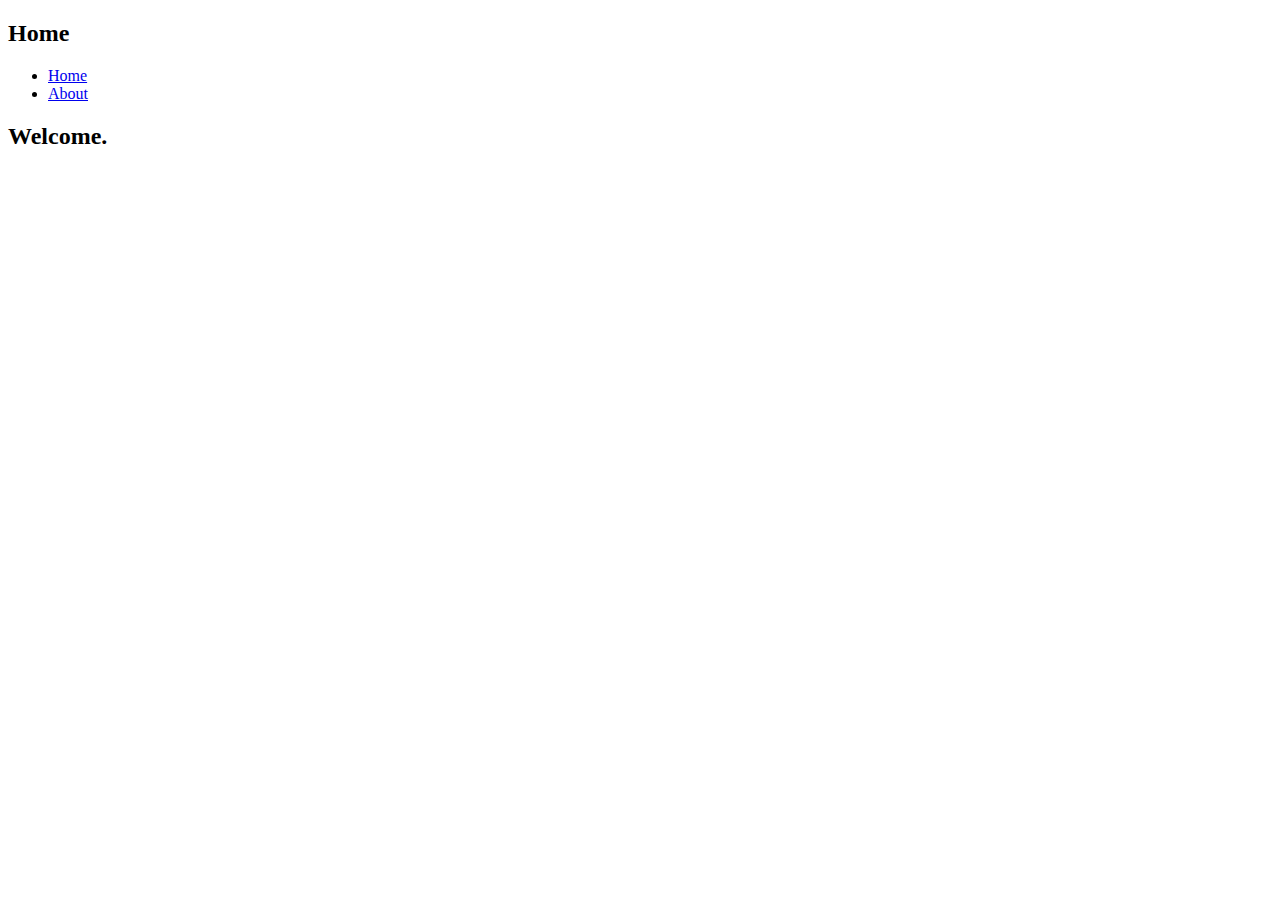
==== index.html @ b5085b0b "Upload index.html" ====
<!DOCTYPE html>
<html>
  <head>
    <title>Home</title>
    <meta http-equiv="Content-Type" content="text/html; charset=utf-8">
    <meta name="author" content="SD36">
    <link rel="stylesheet" type="text/css" href="site.css">
  </head>
  <body>
    <div id="banner">
      <h2>Home</h2>
    </div>
    <ul id="nav">
      <li><a href="index.html">Home</a></li>
      <li><a href="about.html">About</a></li>
    </ul>
    <div id="content">
      <h2>Welcome.</h2>
    </div>
  </body>
</html>
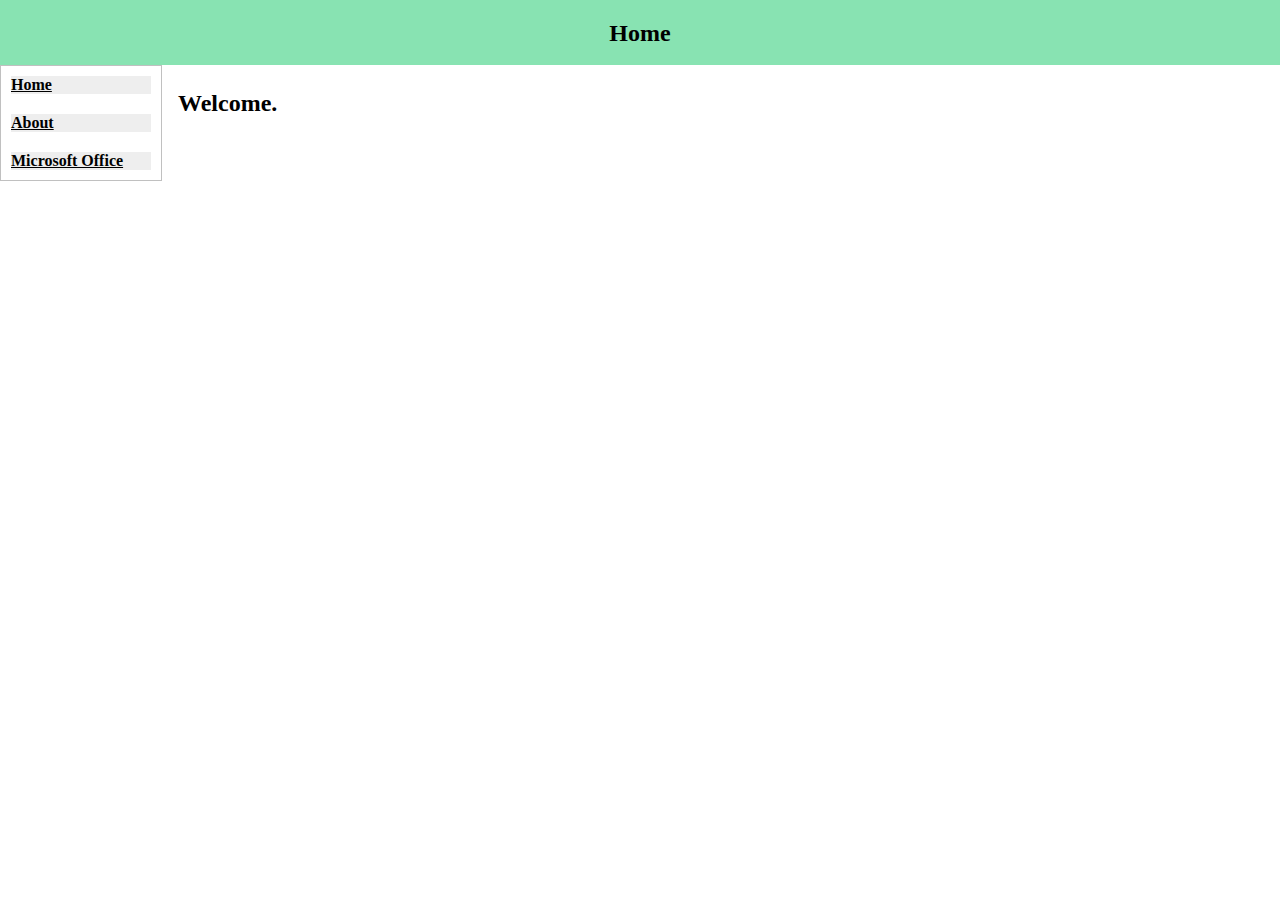
==== commit 82441de6: "fix index.html and add free.html" ====
--- a/index.html
+++ b/index.html
@@ -13,6 +13,7 @@
     <ul id="nav">
       <li><a href="index.html">Home</a></li>
       <li><a href="about.html">About</a></li>
+      <li><a href="free.html">Microsoft Office</a></li>
     </ul>
     <div id="content">
       <h2>Welcome.</h2>
--- a/site.css
+++ b/site.css
@@ -0,0 +1,9 @@
+#banner {position:absolute; left:0px; right:0px; top:0px; height:65px; background-color:#88E3B2; text-align:center;}
+#content {margin-left:165px; margin-top:65px; padding:5px 5px; font-size:16px;}
+#nav {position:absolute; margin-top:0px; left:0px; font-size:16px; padding:0; border:1px solid silver; background-color:#FFFFFF; text-align:left; width:160px;}
+#nav li {list-style:none; margin:0; padding:10px;}
+#nav a {display:block; font-weight:bold;}
+#nav a:link {color:#000000; background-color:#EEEEEE;}
+#nav a:visited {color:#666666; background-color:#EEEEEE;}
+#nav a:hover {color:#000000; background-color:#FFFFFF;}
+#nav a:active {color:#FFFFFF; background-color:#808080;}
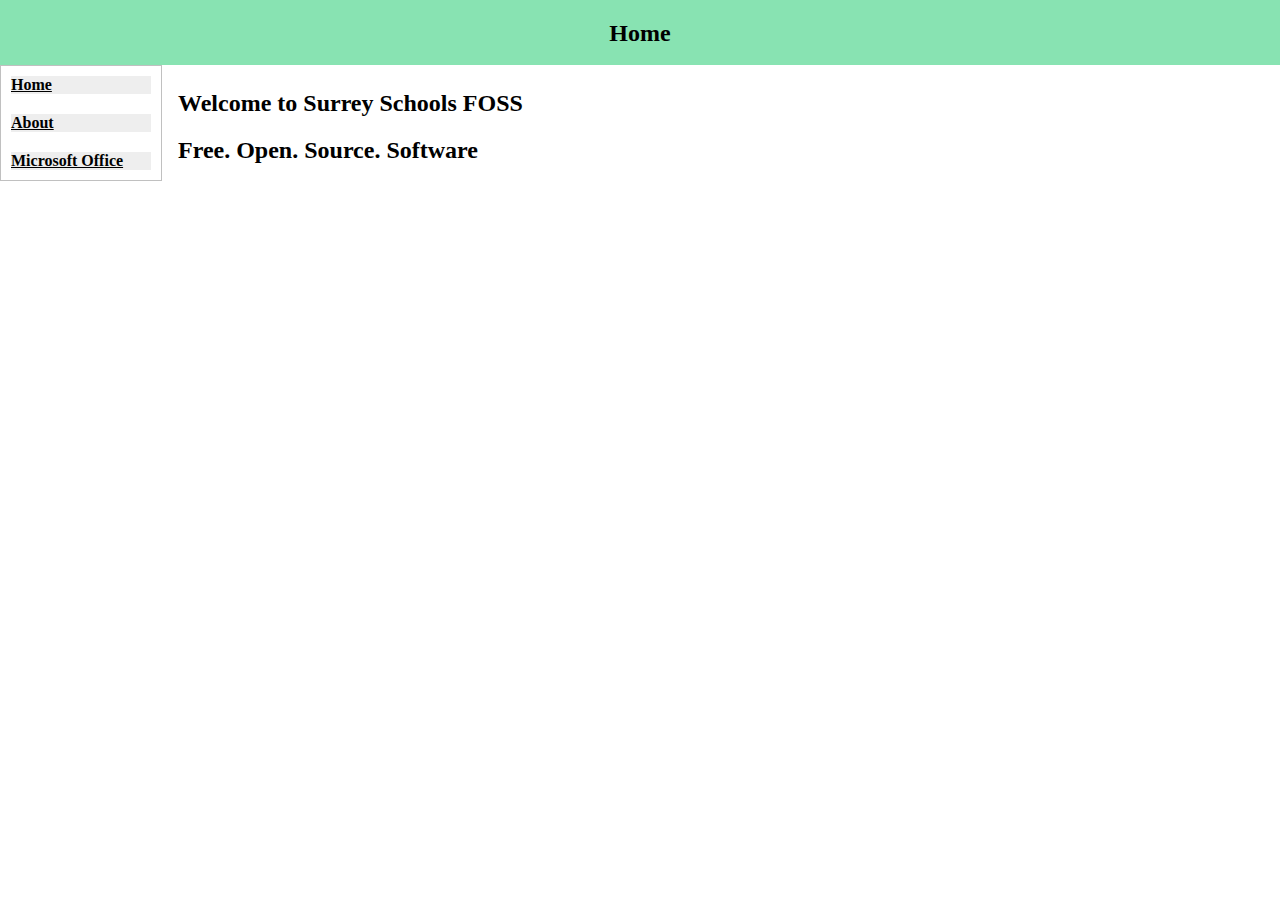
==== commit d2d24d50: "add h2 (2) lines" ====
--- a/index.html
+++ b/index.html
@@ -16,7 +16,8 @@
       <li><a href="free.html">Microsoft Office</a></li>
     </ul>
     <div id="content">
-      <h2>Welcome.</h2>
+      <h2>Welcome to Surrey Schools FOSS</h2>
+      <h2>Free. Open. Source. Software</h2>
     </div>
   </body>
 </html>
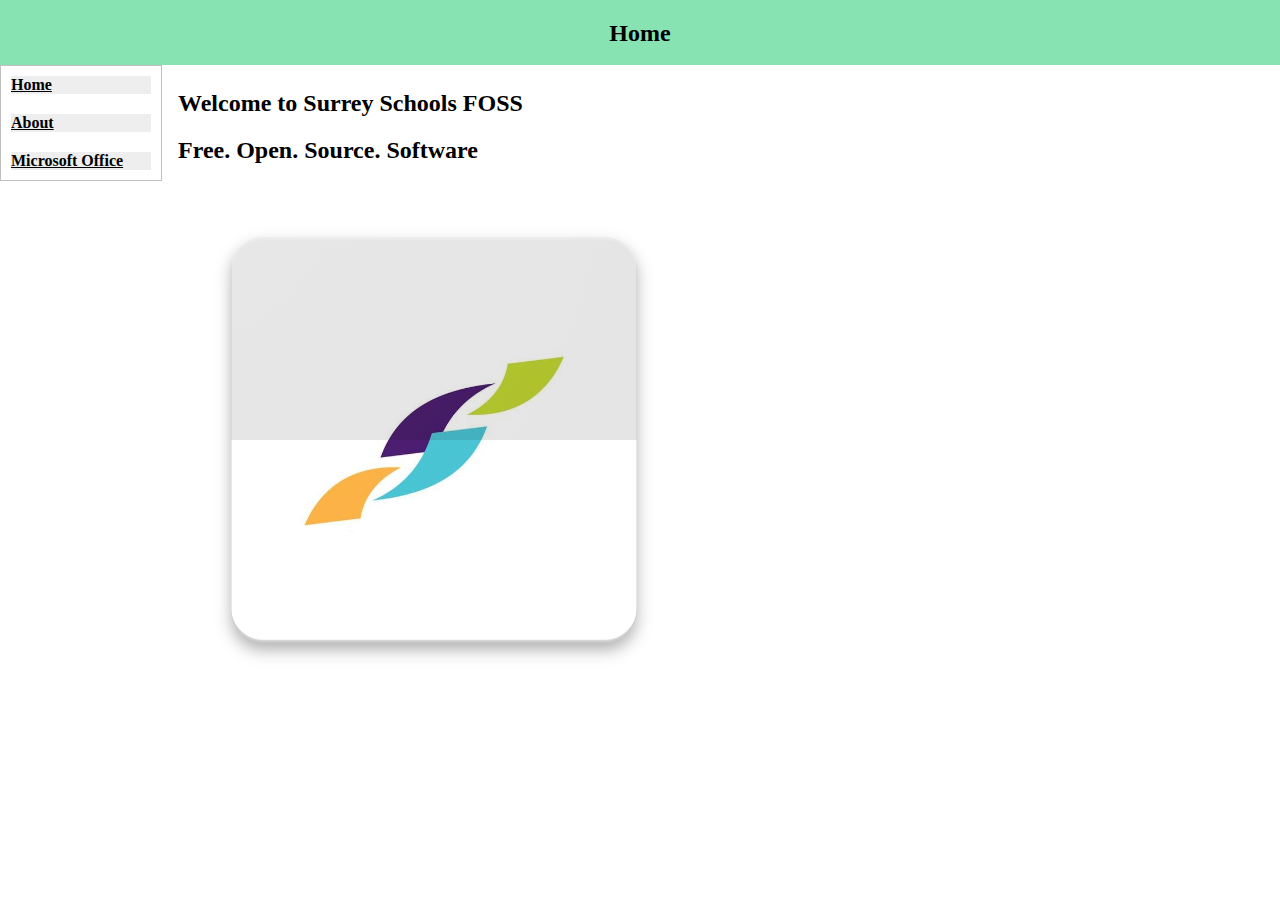
==== commit 49c2fff3: "add logo" ====
--- a/index.html
+++ b/index.html
@@ -18,6 +18,7 @@
     <div id="content">
       <h2>Welcome to Surrey Schools FOSS</h2>
       <h2>Free. Open. Source. Software</h2>
+      <img src="logo.png" alt="logo">
     </div>
   </body>
 </html>
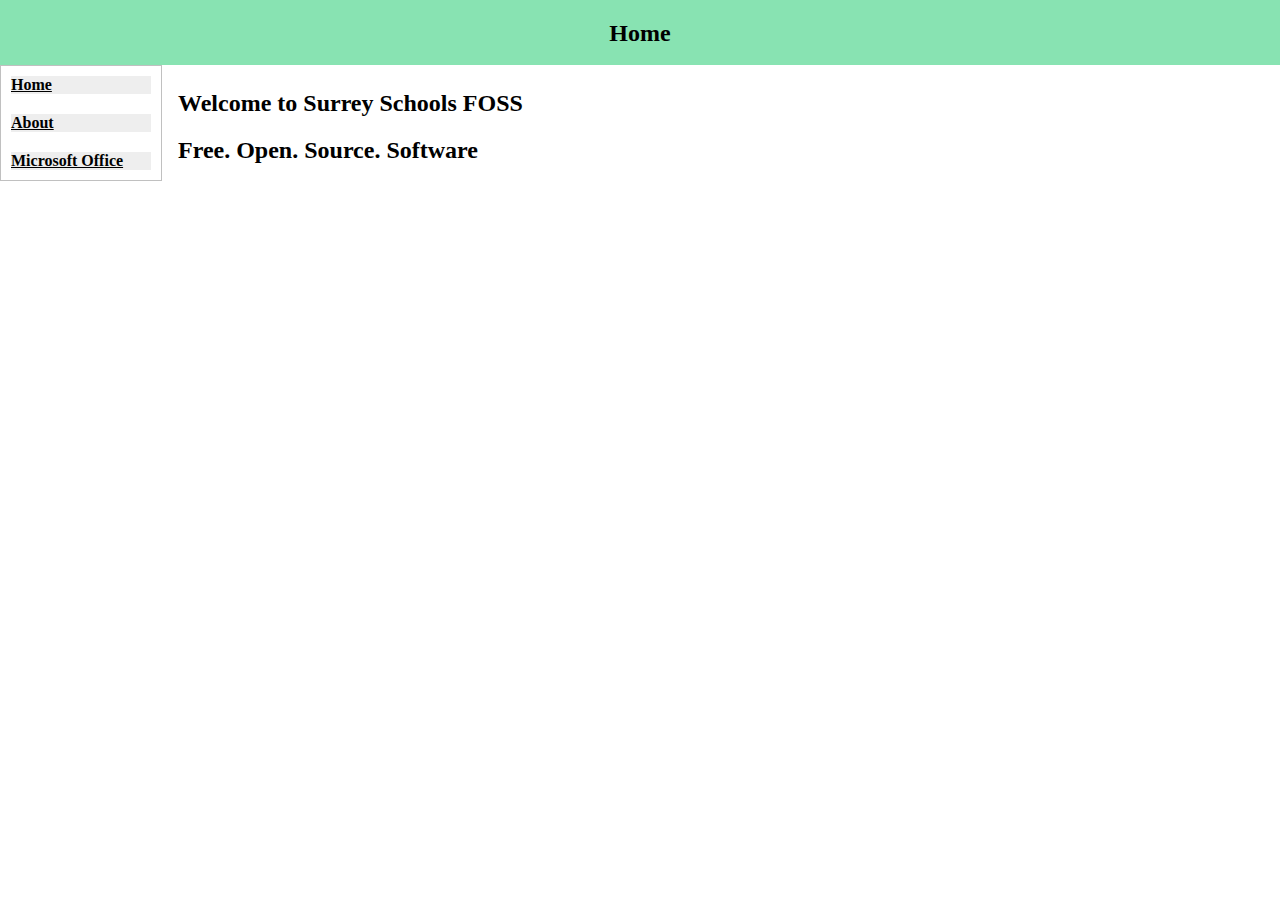
==== commit b5213e3e: "remove and add logo to about.html" ====
--- a/index.html
+++ b/index.html
@@ -18,7 +18,6 @@
     <div id="content">
       <h2>Welcome to Surrey Schools FOSS</h2>
       <h2>Free. Open. Source. Software</h2>
-      <img src="logo.png" alt="logo">
     </div>
   </body>
 </html>
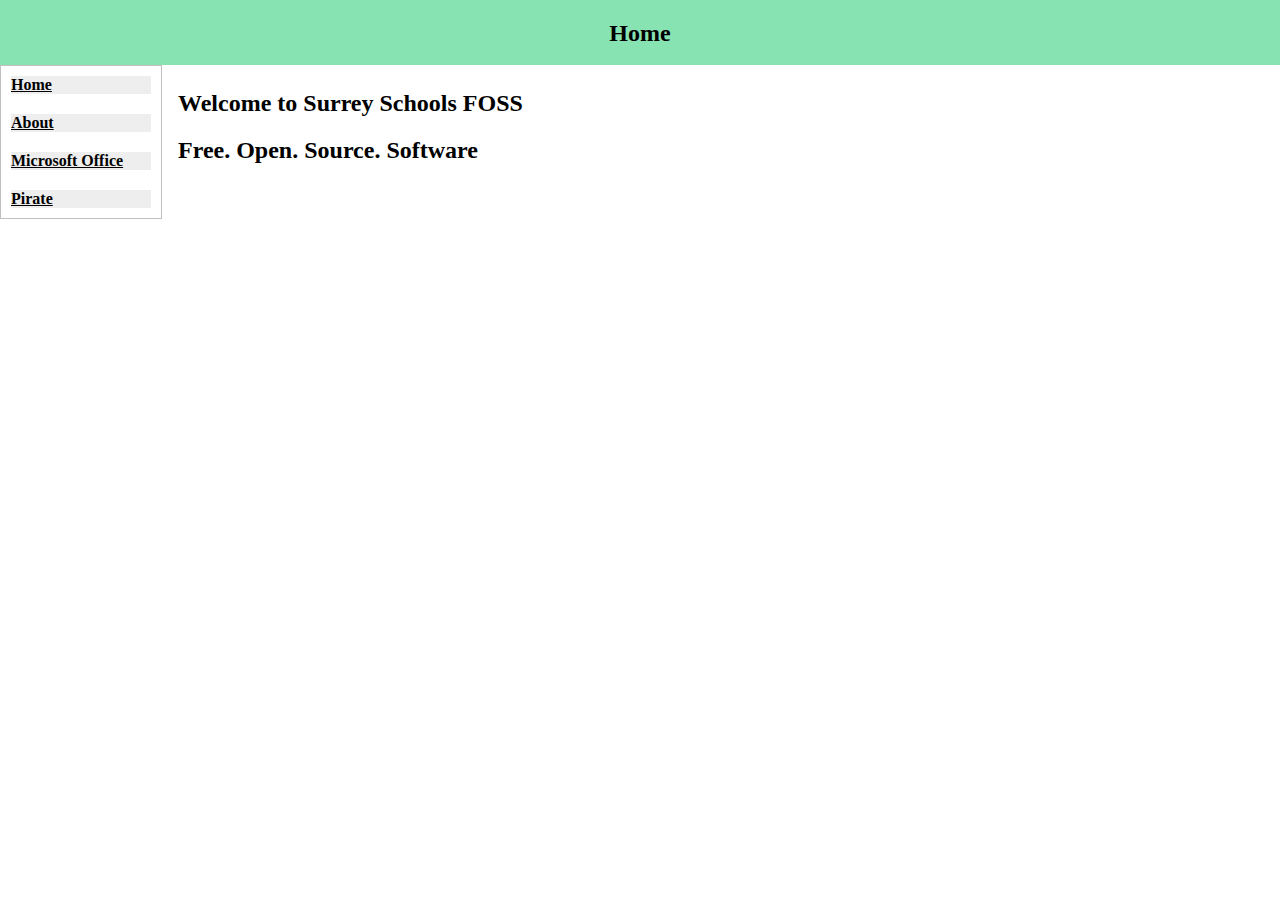
==== commit 62e05fc0: "mass edit" ====
--- a/index.html
+++ b/index.html
@@ -14,6 +14,7 @@
       <li><a href="index.html">Home</a></li>
       <li><a href="about.html">About</a></li>
       <li><a href="free.html">Microsoft Office</a></li>
+      <li><a href="free.html">Pirate</a></li>
     </ul>
     <div id="content">
       <h2>Welcome to Surrey Schools FOSS</h2>
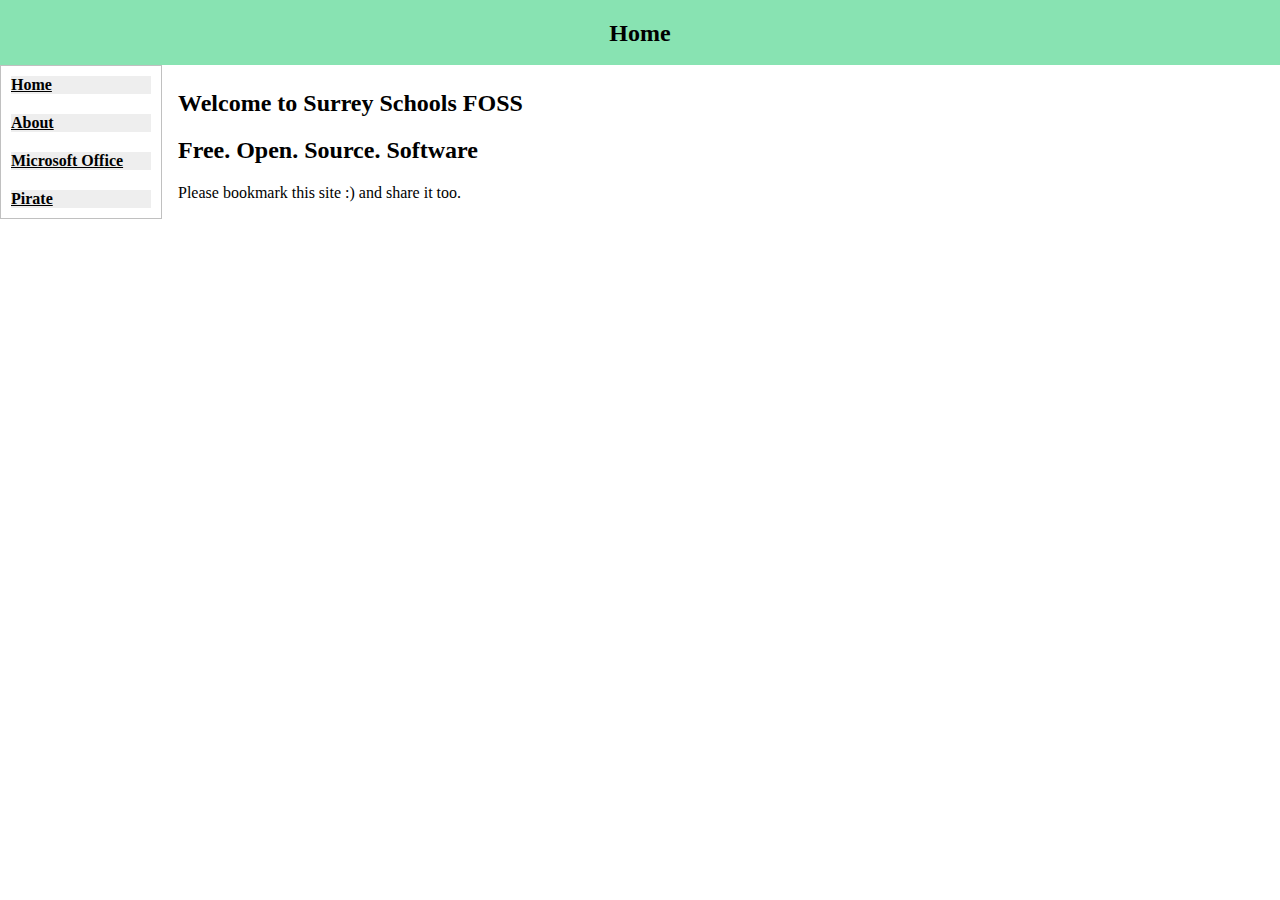
==== commit cf2da339: "share info" ====
--- a/index.html
+++ b/index.html
@@ -14,11 +14,12 @@
       <li><a href="index.html">Home</a></li>
       <li><a href="about.html">About</a></li>
       <li><a href="free.html">Microsoft Office</a></li>
-      <li><a href="free.html">Pirate</a></li>
+      <li><a href="pirate.html">Pirate</a></li>
     </ul>
     <div id="content">
       <h2>Welcome to Surrey Schools FOSS</h2>
       <h2>Free. Open. Source. Software</h2>
+      <p>Please bookmark this site :) and share it too. </p>
     </div>
   </body>
 </html>
